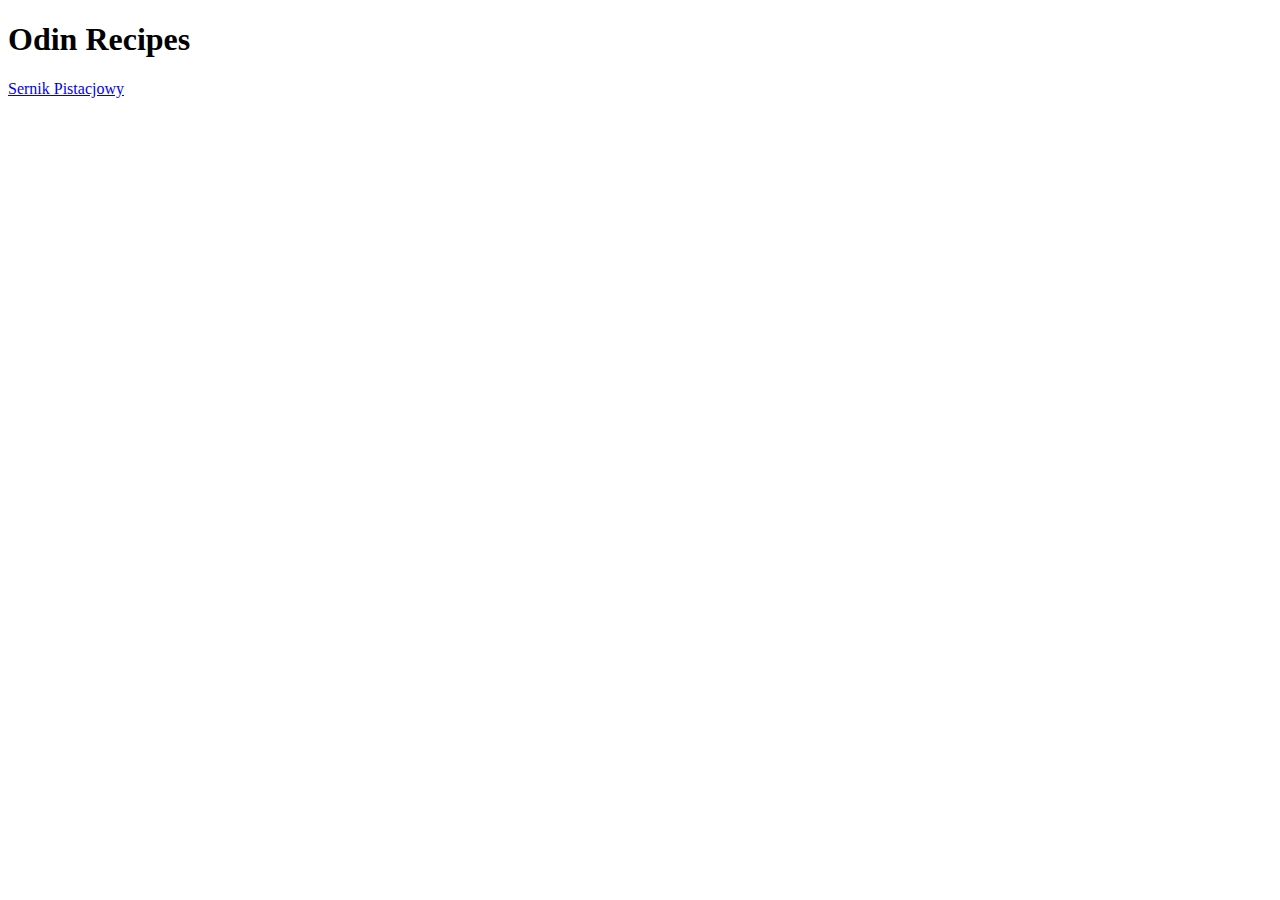
==== index.html @ b37a29db "Delete odin_recipes and save changes to index.html" ====
<!DOCTYPE html>
<html   lang="en">
    <head>
        <meta   charset="UTF-8">
        <title>Odin recipes</title>

    </head>
    <body>
        <h1>Odin Recipes</h1>
        <a href="Recipes/sernik_pistacjowy.html">Sernik Pistacjowy</a>
    </body>
</html>
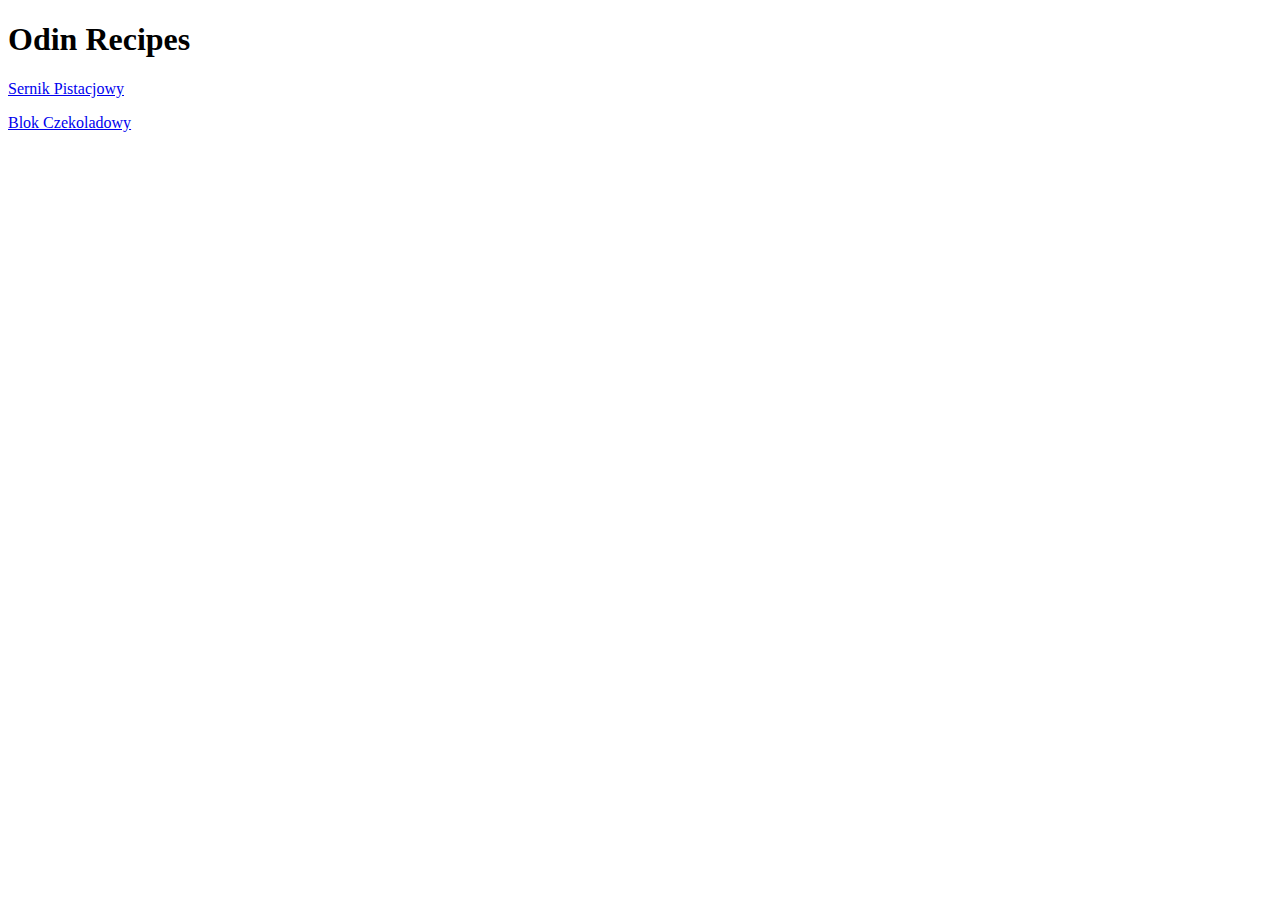
==== commit a1694d28: "Add new recipe and update index.html" ====
--- a/index.html
+++ b/index.html
@@ -7,6 +7,7 @@
     </head>
     <body>
         <h1>Odin Recipes</h1>
-        <a href="Recipes/sernik_pistacjowy.html">Sernik Pistacjowy</a>
+        <p><a href="Recipes/sernik_pistacjowy.html">Sernik Pistacjowy</a></p>
+        <p><a href="Recipes/blok_czekoladowy.html">Blok Czekoladowy</a></p>
     </body>
 </html>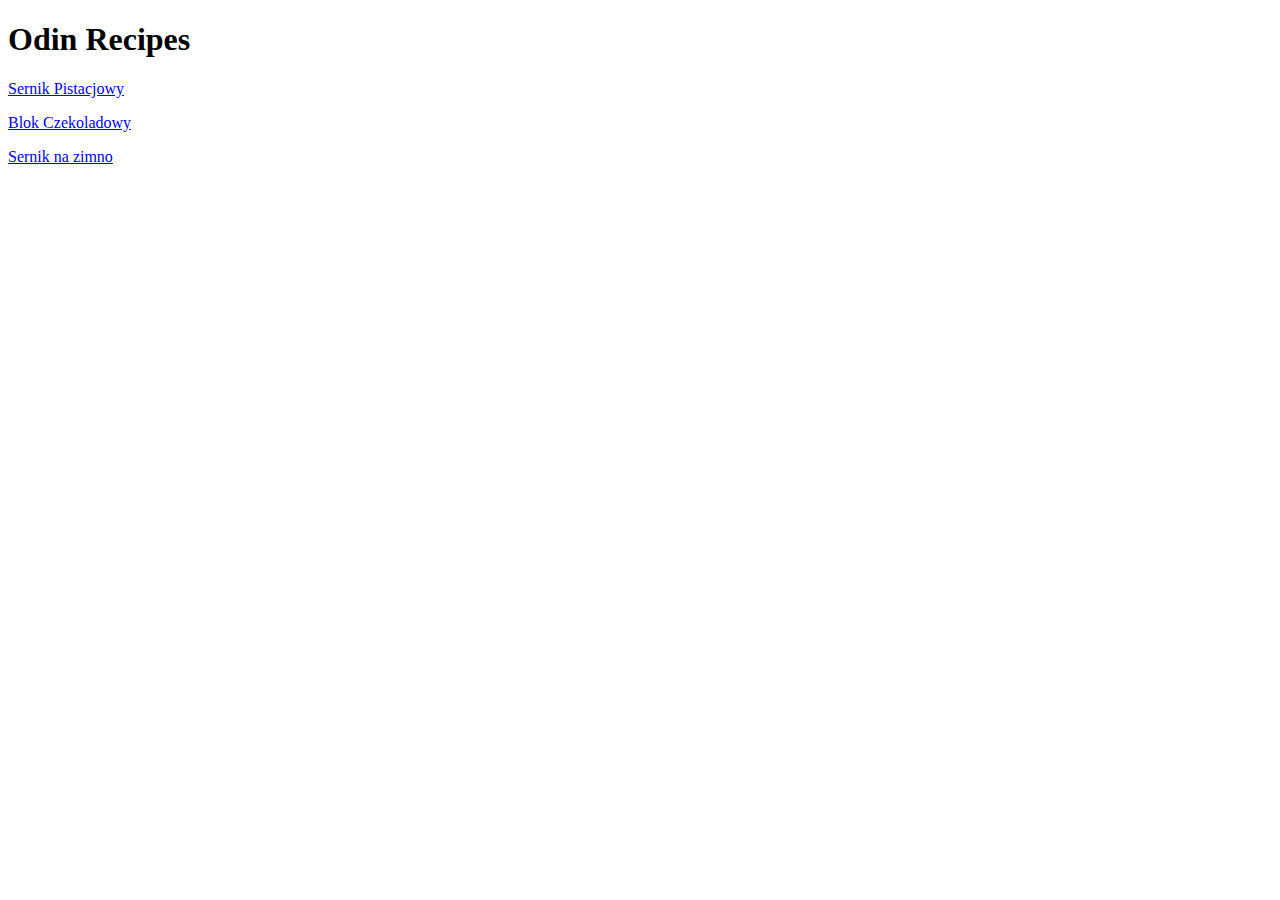
==== commit 2418f3c7: "Add another recipe and update index.html" ====
--- a/index.html
+++ b/index.html
@@ -9,5 +9,6 @@
         <h1>Odin Recipes</h1>
         <p><a href="Recipes/sernik_pistacjowy.html">Sernik Pistacjowy</a></p>
         <p><a href="Recipes/blok_czekoladowy.html">Blok Czekoladowy</a></p>
+        <p><a href="Recipes/sernik_na_zimno.html">Sernik na zimno</a></p>
     </body>
 </html>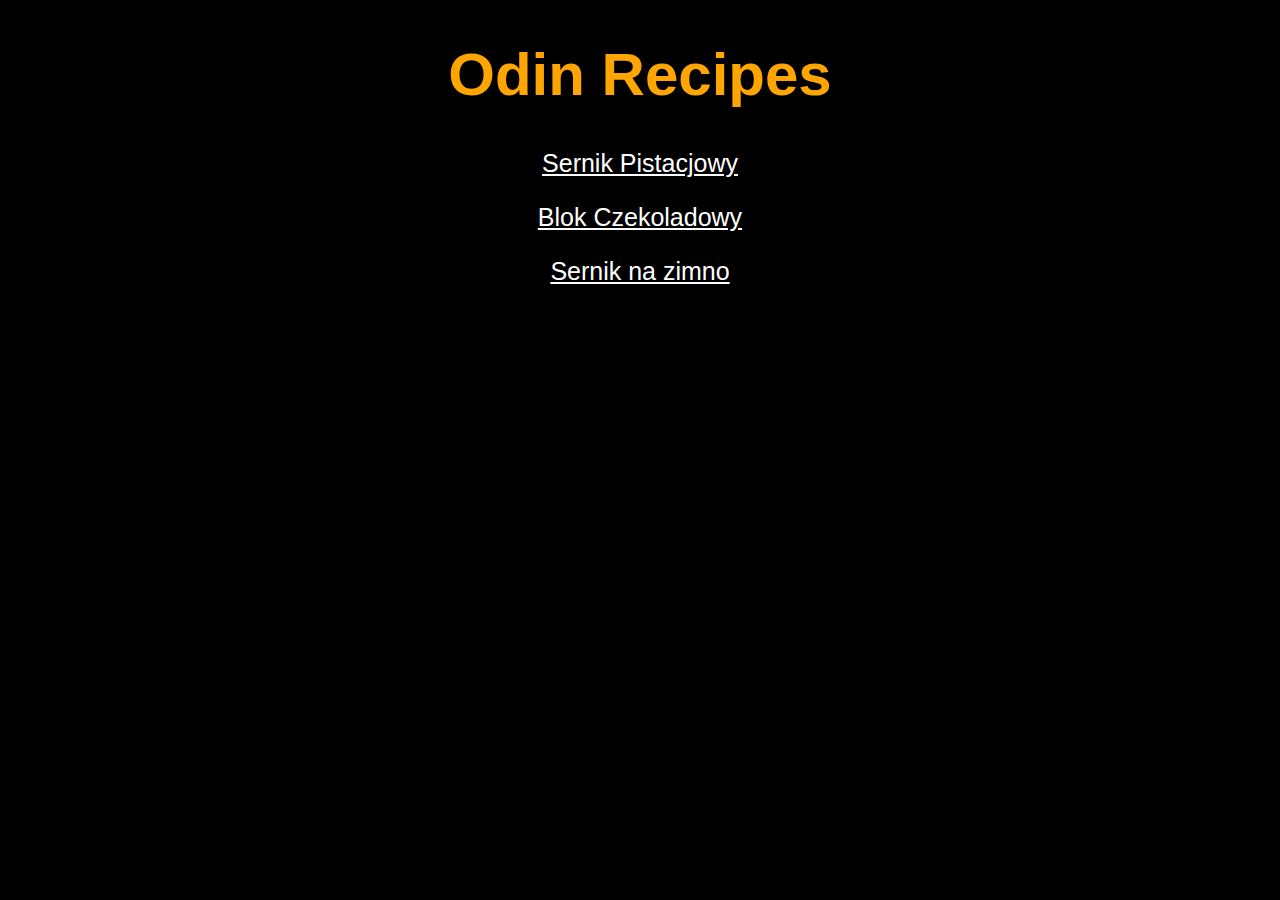
==== commit c08f1575: "Add colors to the recipe page" ====
--- a/index.html
+++ b/index.html
@@ -1,14 +1,15 @@
 <!DOCTYPE html>
 <html   lang="en">
     <head>
+        <link rel="stylesheet"  href="styles.css">
         <meta   charset="UTF-8">
         <title>Odin recipes</title>
 
     </head>
     <body>
-        <h1>Odin Recipes</h1>
-        <p><a href="Recipes/sernik_pistacjowy.html">Sernik Pistacjowy</a></p>
-        <p><a href="Recipes/blok_czekoladowy.html">Blok Czekoladowy</a></p>
-        <p><a href="Recipes/sernik_na_zimno.html">Sernik na zimno</a></p>
+        <h1 class="header">Odin Recipes</h1>
+        <p class="recipe"><a href="Recipes/sernik_pistacjowy.html">Sernik Pistacjowy</a></p>
+        <p class="recipe"><a href="Recipes/blok_czekoladowy.html">Blok Czekoladowy</a></p>
+        <p class="recipe"><a href="Recipes/sernik_na_zimno.html">Sernik na zimno</a></p>
     </body>
 </html>--- a/styles.css
+++ b/styles.css
@@ -0,0 +1,18 @@
+* {
+    font-family: Arial, Helvetica, sans-serif;
+    background-color: black;
+    color: white;
+    text-align: center;
+}
+
+.header {
+    font-size: 60px;
+    font-weight: bolder;
+    color: orange
+}
+
+.recipe {
+    font-size: 25px;
+
+}
+
